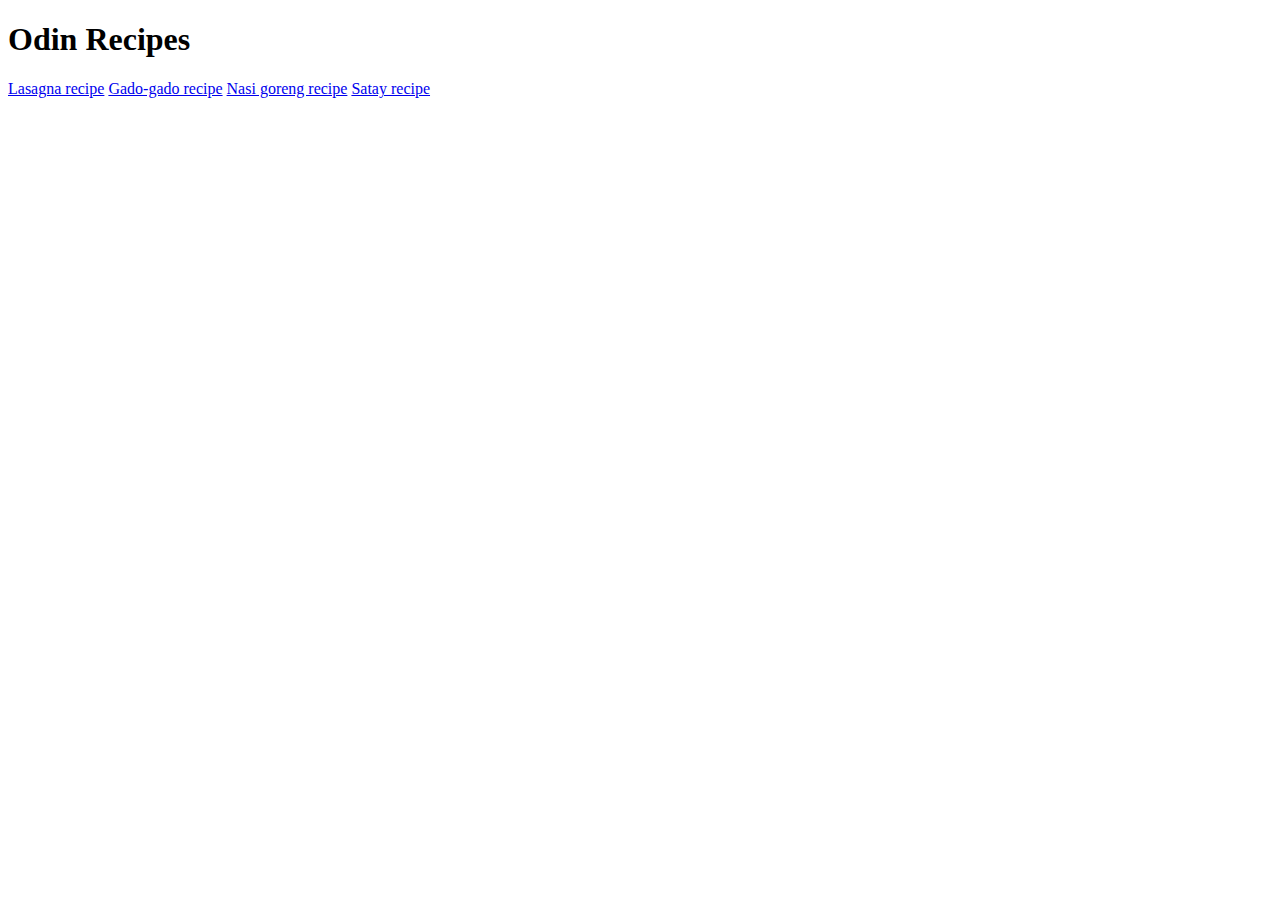
==== index.html @ dcae57cc "initial commit" ====
<!DOCTYPE html>
<html lang="en">
<head>
    <meta charset="UTF-8">
    <meta http-equiv="X-UA-Compatible" content="IE=edge">
    <meta name="viewport" content="width=device-width, initial-scale=1.0">
    <title>Odin Recipes</title>
</head>
<body>
    <h1>Odin Recipes</h1>
    <a href="recipes/lasagna.html">Lasagna recipe</a>
    <a href="recipes/gado-gado.html">Gado-gado recipe</a>
    <a href="recipes/nasi-goreng.html">Nasi goreng recipe</a>
    <a href="recipes/satay.html">Satay recipe</a>
</body>
</html>
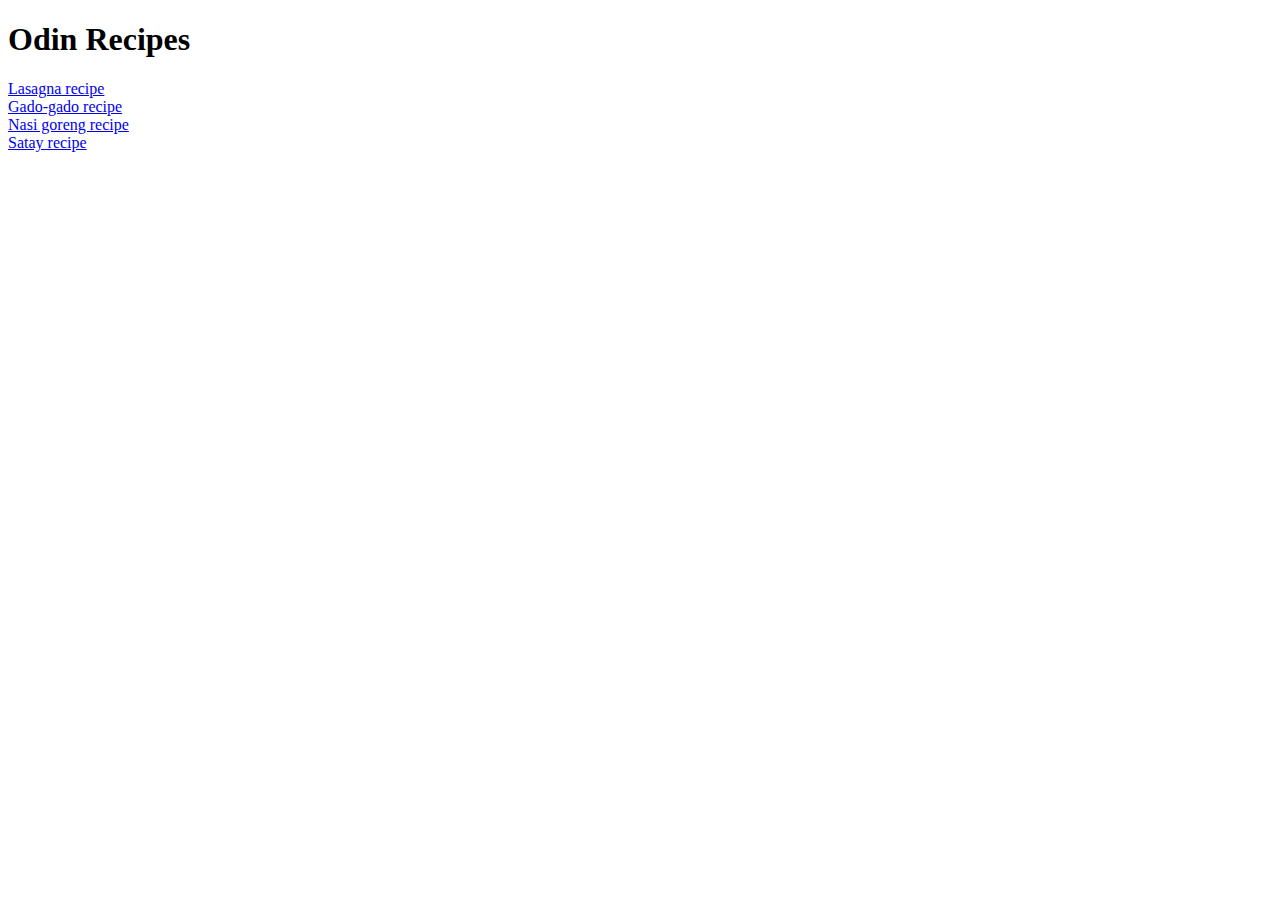
==== commit 8ac6adf9: "add styling" ====
--- a/index.html
+++ b/index.html
@@ -8,9 +8,9 @@
 </head>
 <body>
     <h1>Odin Recipes</h1>
-    <a href="recipes/lasagna.html">Lasagna recipe</a>
-    <a href="recipes/gado-gado.html">Gado-gado recipe</a>
-    <a href="recipes/nasi-goreng.html">Nasi goreng recipe</a>
+    <a href="recipes/lasagna.html">Lasagna recipe</a><br>
+    <a href="recipes/gado-gado.html">Gado-gado recipe</a><br>
+    <a href="recipes/nasi-goreng.html">Nasi goreng recipe</a><br>
     <a href="recipes/satay.html">Satay recipe</a>
 </body>
 </html>